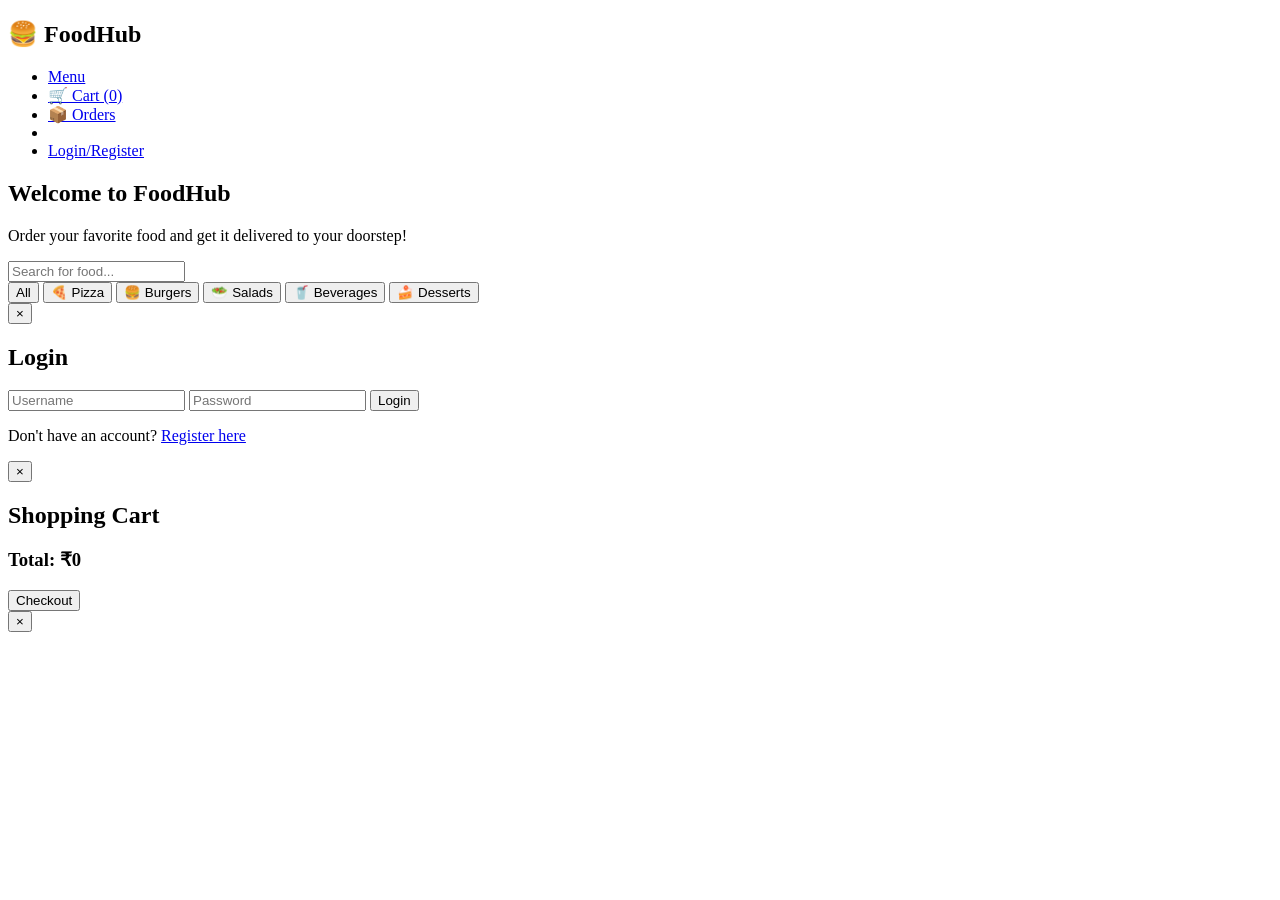
==== index.html @ 28523ffe "Add files via upload" ====
<!DOCTYPE html>
<html lang="en">
<head>
    <meta charset="UTF-8">
    <meta name="viewport" content="width=device-width, initial-scale=1.0">
    <title>FoodHub - Online Food Ordering System</title>
    <link rel="stylesheet" href="css/style.css">
</head>
<body>
    <!-- Navigation -->
    <nav class="navbar">
        <div class="container">
            <div class="nav-brand">
                <h1>🍔 FoodHub</h1>
            </div>
            <ul class="nav-menu">
                <li><a href="index.html" class="active">Menu</a></li>
                <li><a href="javascript:void(0)" onclick="showCart()">🛒 Cart (<span id="cart-count">0</span>)</a></li>
                <li><a href="order-tracking.html">📦 Orders</a></li>
                <li><a href="javascript:void(0)" onclick="logout()" id="logout-btn" style="display:none;">Logout</a></li>
                <li><a href="javascript:void(0)" onclick="showAuthModal()" id="auth-btn">Login/Register</a></li>
            </ul>
        </div>
    </nav>

    <!-- Hero Section -->
    <div class="hero">
        <div class="hero-content">
            <h2>Welcome to FoodHub</h2>
            <p>Order your favorite food and get it delivered to your doorstep!</p>
            <input type="text" id="search-input" class="search-bar" placeholder="Search for food...">
        </div>
    </div>

    <!-- Category Filter -->
    <div class="container">
        <div class="categories">
            <button class="category-btn active" data-category="all">All</button>
            <button class="category-btn" data-category="Pizza">🍕 Pizza</button>
            <button class="category-btn" data-category="Burgers">🍔 Burgers</button>
            <button class="category-btn" data-category="Salads">🥗 Salads</button>
            <button class="category-btn" data-category="Beverages">🥤 Beverages</button>
            <button class="category-btn" data-category="Desserts">🍰 Desserts</button>
        </div>
    </div>

    <!-- Menu Items Grid -->
    <div class="container">
        <div class="menu-grid" id="menu-grid">
            <!-- Menu items will be loaded here -->
        </div>
    </div>

    <!-- Auth Modal -->
    <div class="modal" id="auth-modal">
        <div class="modal-content">
            <button class="close-btn" onclick="closeAuthModal()">&times;</button>
            
            <!-- Login Tab -->
            <div class="auth-tab" id="login-tab">
                <h2>Login</h2>
                <form id="login-form">
                    <input type="text" id="login-username" placeholder="Username" required>
                    <input type="password" id="login-password" placeholder="Password" required>
                    <button type="submit" class="btn-primary">Login</button>
                </form>
                <p>Don't have an account? <a href="javascript:void(0)" onclick="switchAuthTab('register')">Register here</a></p>
            </div>
            
            <!-- Register Tab -->
            <div class="auth-tab" id="register-tab" style="display:none;">
                <h2>Register</h2>
                <form id="register-form">
                    <input type="text" id="register-username" placeholder="Username" required>
                    <input type="email" id="register-email" placeholder="Email" required>
                    <input type="password" id="register-password" placeholder="Password" required>
                    <button type="submit" class="btn-primary">Register</button>
                </form>
                <p>Already have an account? <a href="javascript:void(0)" onclick="switchAuthTab('login')">Login here</a></p>
            </div>
        </div>
    </div>

    <!-- Cart Modal -->
    <div class="modal" id="cart-modal">
        <div class="modal-content">
            <button class="close-btn" onclick="closeCartModal()">&times;</button>
            <h2>Shopping Cart</h2>
            <div id="cart-items" class="cart-items">
                <!-- Cart items will be loaded here -->
            </div>
            <div class="cart-summary">
                <h3>Total: ₹<span id="cart-total">0</span></h3>
                <button class="btn-primary btn-large" onclick="checkout()">Checkout</button>
            </div>
        </div>
    </div>

    <!-- Add to Cart Modal -->
    <div class="modal" id="item-modal">
        <div class="modal-content item-modal">
            <button class="close-btn" onclick="closeItemModal()">&times;</button>
            <div class="item-details" id="item-details">
                <!-- Item details will be loaded here -->
            </div>
        </div>
    </div>

    <script src="js/app.js"></script>
    <script src="js/api.js"></script>
    <script src="js/ui.js"></script>
</body>
</html>
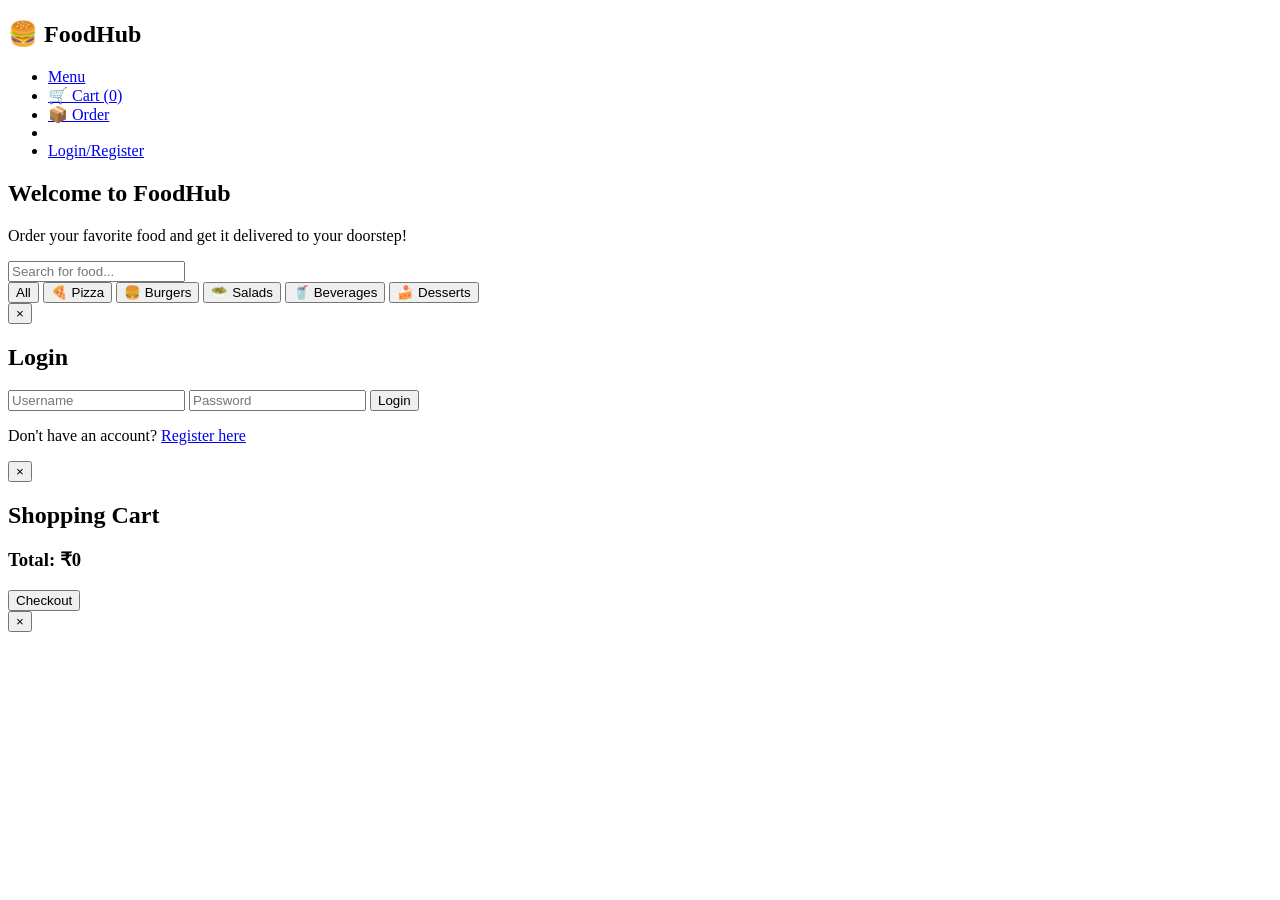
==== commit a0c2478b: "Fix HTML encoding issues in index.html" ====
--- a/index.html
+++ b/index.html
@@ -16,7 +16,7 @@
             <ul class="nav-menu">
                 <li><a href="index.html" class="active">Menu</a></li>
                 <li><a href="javascript:void(0)" onclick="showCart()">🛒 Cart (<span id="cart-count">0</span>)</a></li>
-                <li><a href="order-tracking.html">📦 Orders</a></li>
+                <li><a href="order-tracking.html">📦 Order</a></li>
                 <li><a href="javascript:void(0)" onclick="logout()" id="logout-btn" style="display:none;">Logout</a></li>
                 <li><a href="javascript:void(0)" onclick="showAuthModal()" id="auth-btn">Login/Register</a></li>
             </ul>
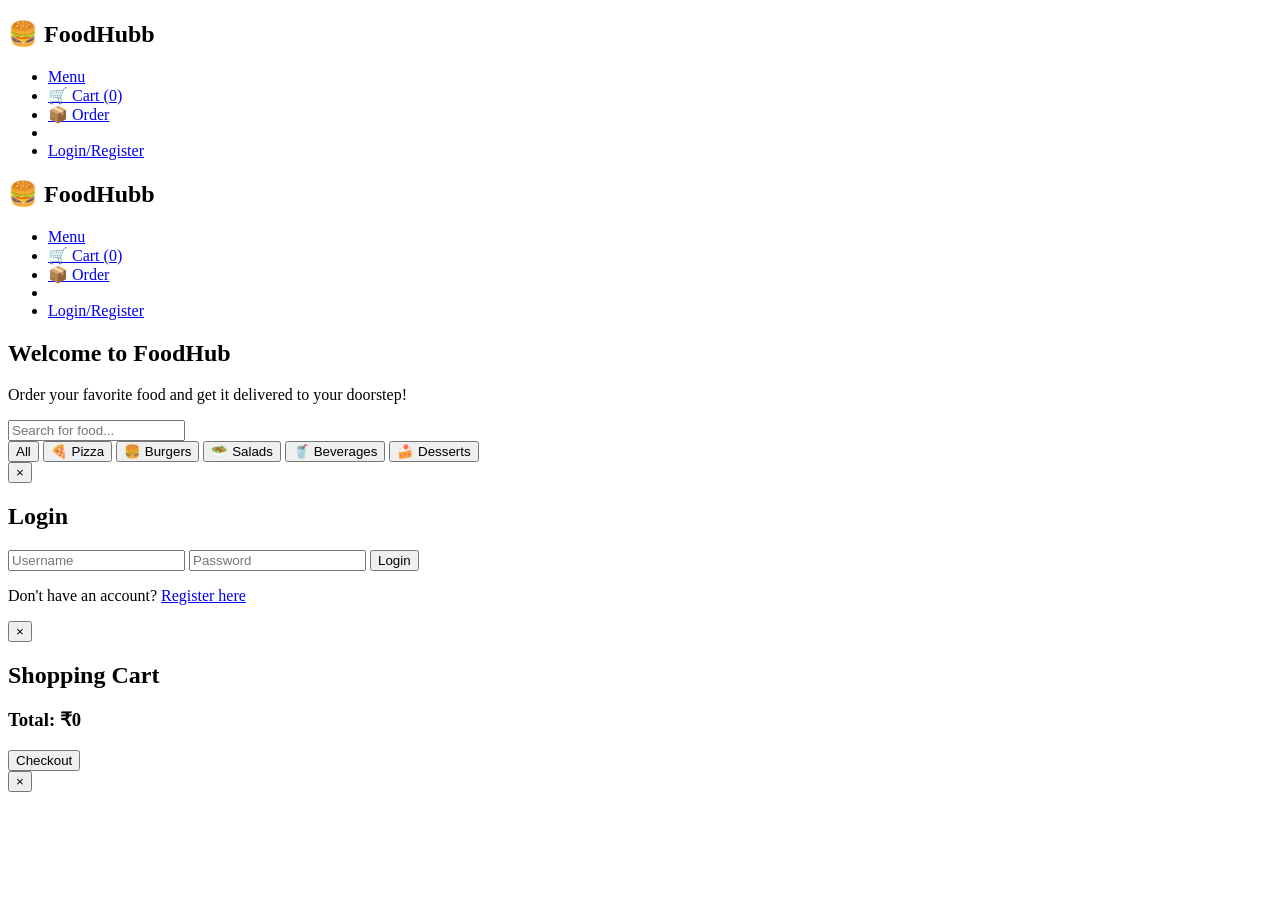
==== commit b08c58b4: "Fix brand name typo in navigation The navigation brand name was changed from 'FoodHub' to 'FoodHubb'" ====
--- a/index.html
+++ b/index.html
@@ -3,7 +3,7 @@
 <head>
     <meta charset="UTF-8">
     <meta name="viewport" content="width=device-width, initial-scale=1.0">
-    <title>FoodHub - Online Food Ordering System</title>
+    <title>FoodHub - Online Food Ordering Systems</title>
     <link rel="stylesheet" href="css/style.css">
 </head>
 <body>
@@ -11,7 +11,21 @@
     <nav class="navbar">
         <div class="container">
             <div class="nav-brand">
-                <h1>🍔 FoodHub</h1>
+                <h1>🍔 FoodHubb</h1>
+            </div>
+            <ul class="nav-menu">
+                <li><a href="index.html" class="active">Menu</a></li>
+                <li><a href="javascript:void(0)" onclick="showCart()">🛒 Cart (<span id="cart-count">0</span>)</a></li>
+                <li><a href="order-tracking.html">📦 Order</a></li>
+                <li><a href="javascript:void(0)" onclick="logout()" id="logout-btn" style="display:none;">Logout</a></li>
+                <li><a href="javascript:void(0)" onclick="showAuthModal()" id="auth-btn">Login/Register</a></li>
+            </ul>
+        </div>
+    </nav>
+     <nav class="navbar">
+        <div class="container">
+            <div class="nav-brand">
+                <h1>🍔 FoodHubb</h1>
             </div>
             <ul class="nav-menu">
                 <li><a href="index.html" class="active">Menu</a></li>
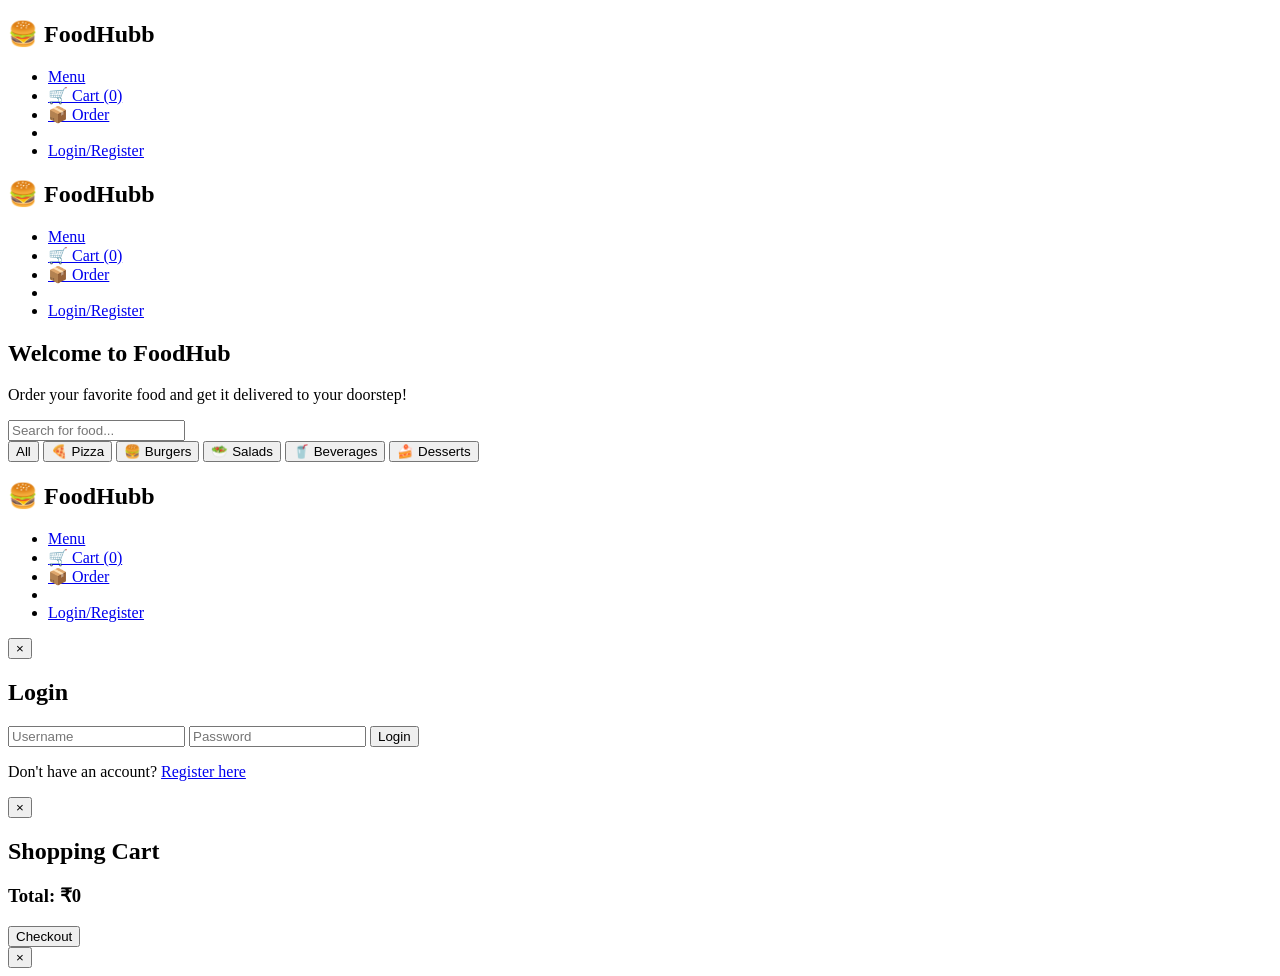
==== commit 3393c35d: "Fix HTML formatting and structure" ====
--- a/index.html
+++ b/index.html
@@ -57,6 +57,20 @@
             <button class="category-btn" data-category="Desserts">🍰 Desserts</button>
         </div>
     </div>
+     <nav class="navbar">
+        <div class="container">
+            <div class="nav-brand">
+                <h1>🍔 FoodHubb</h1>
+            </div>
+            <ul class="nav-menu">
+                <li><a href="index.html" class="active">Menu</a></li>
+                <li><a href="javascript:void(0)" onclick="showCart()">🛒 Cart (<span id="cart-count">0</span>)</a></li>
+                <li><a href="order-tracking.html">📦 Order</a></li>
+                <li><a href="javascript:void(0)" onclick="logout()" id="logout-btn" style="display:none;">Logout</a></li>
+                <li><a href="javascript:void(0)" onclick="showAuthModal()" id="auth-btn">Login/Register</a></li>
+            </ul>
+        </div>
+    </nav>
 
     <!-- Menu Items Grid -->
     <div class="container">
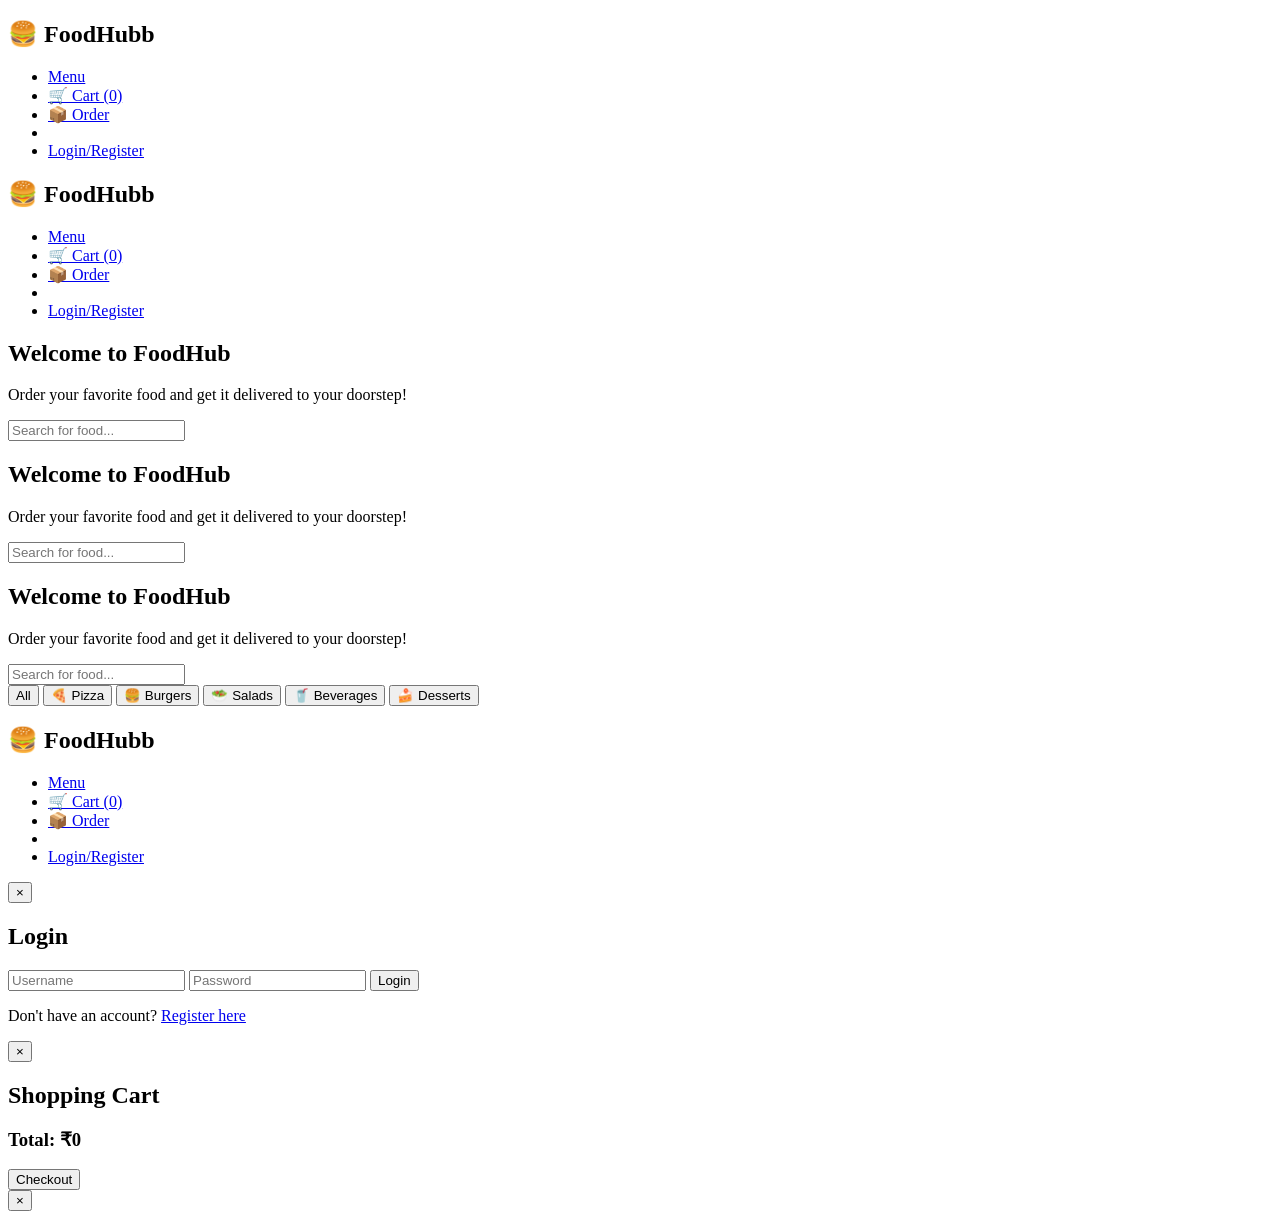
==== commit 751a7809: "Update index.html" ====
--- a/index.html
+++ b/index.html
@@ -36,6 +36,19 @@
             </ul>
         </div>
     </nav>
+    <div class="hero">
+        <div class="hero-content">
+            <h2>Welcome to FoodHub</h2>
+            <p>Order your favorite food and get it delivered to your doorstep!</p>
+            <input type="text" id="search-input" class="search-bar" placeholder="Search for food...">
+        </div>
+    </div><div class="hero">
+        <div class="hero-content">
+            <h2>Welcome to FoodHub</h2>
+            <p>Order your favorite food and get it delivered to your doorstep!</p>
+            <input type="text" id="search-input" class="search-bar" placeholder="Search for food...">
+        </div>
+    </div>
 
     <!-- Hero Section -->
     <div class="hero">
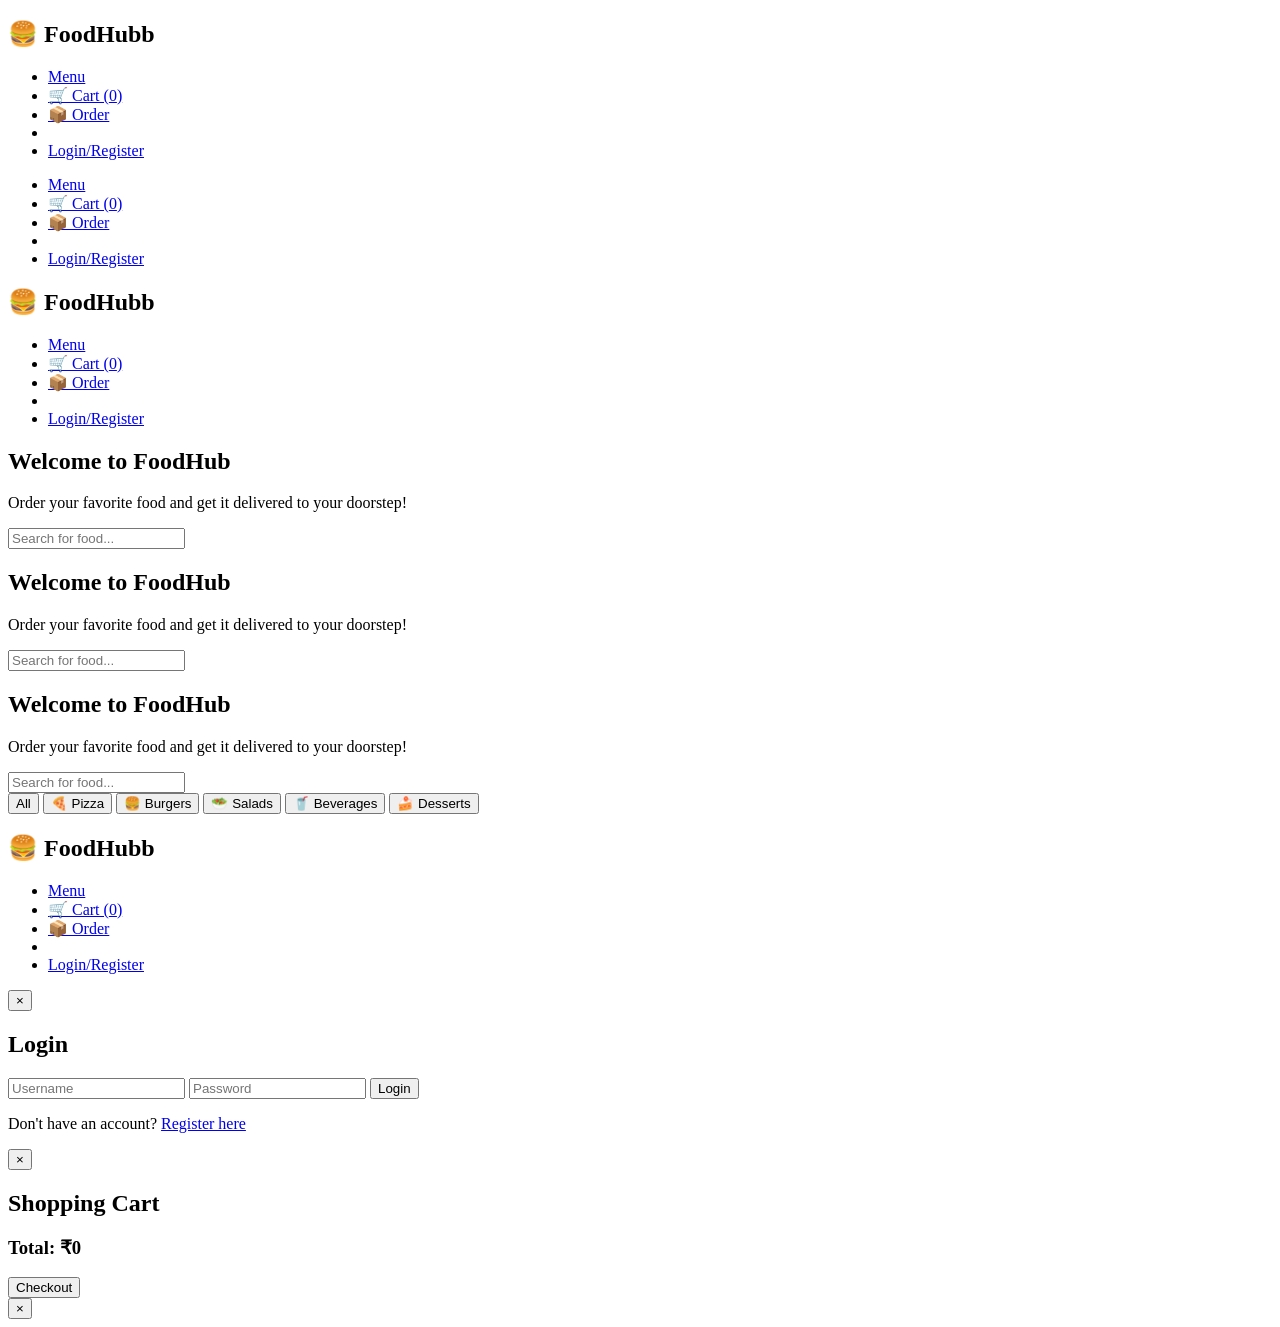
==== commit 16e7cdbd: "Refactor index.html to remove duplicate nav sections Removed duplicate navigation sections and clean" ====
--- a/index.html
+++ b/index.html
@@ -12,6 +12,13 @@
         <div class="container">
             <div class="nav-brand">
                 <h1>🍔 FoodHubb</h1>
+                 <ul class="nav-menu">
+                <li><a href="index.html" class="active">Menu</a></li>
+                <li><a href="javascript:void(0)" onclick="showCart()">🛒 Cart (<span id="cart-count">0</span>)</a></li>
+                <li><a href="order-tracking.html">📦 Order</a></li>
+                <li><a href="javascript:void(0)" onclick="logout()" id="logout-btn" style="display:none;">Logout</a></li>
+                <li><a href="javascript:void(0)" onclick="showAuthModal()" id="auth-btn">Login/Register</a></li>
+            </ul>
             </div>
             <ul class="nav-menu">
                 <li><a href="index.html" class="active">Menu</a></li>
